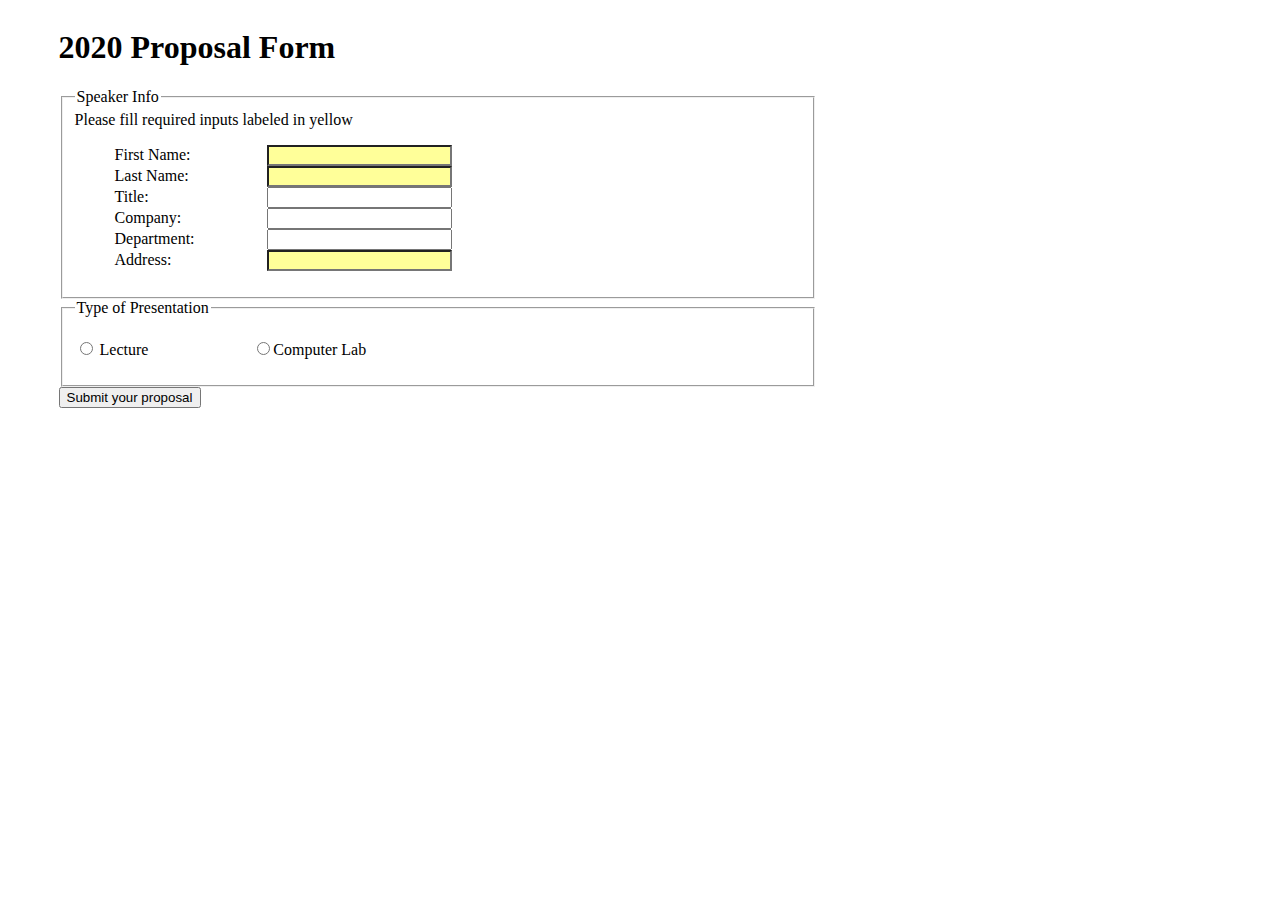
==== assignment-11/assignment-11.html @ 8dae9e2a "assignment 11" ====
<!DOCTYPE html>
<html lang="en">
<head>
<meta charset="utf-8" />
<title>Forms</title>
<!-- note that case matters for the link to the CSS file. 
 --- make sure the case of your file names and directories match. -->
 <link rel="stylesheet"  href="css/form.css" />  

<!-- allow html5 to run in older versions of IE -->   
<!--[if lt IE 9]>
  <script src="http://html5shiv.googlecode.com/svn/trunk/html5.js"></script>
  <![endif]-->

</head>

<body>

<div id="wrapper">
<form action="" method="post" id="proposal2020">

<div id="formcol1">


 <h1>2020 Proposal Form</h1>
 <fieldset>
        <legend>Speaker Info</legend>
        <aside>Please fill required inputs labeled in yellow</aside>
        <ul>
            <li>
                <label for="fstspkr1">First Name:</label>
                <input id="fstspkr1" name="fstspkr1" type="text" class="reqfield" />
            </li>
            <li>
                    <label for="lstname1">Last Name:</label>
                    <input id="lstname1" name="lstname1" type="text" class="reqfield"  />
            </li>
            <li>
                <label>Title:</label>
                <input id="spkrtitle1" name="spkrtitle1" type="text" maxlength="48" />
            </li>
            <li>
                <label>Company:</label>
                <input id="company1" name="company1" type="text" />
            </li>
            <li>
                <label>Department:</label>
                <input id="department1" name="department1" type="text"  />
            </li>
            <li>
                <label>Address:</label>
                <input id="address1" class="reqfield" name="address1" type="text" />
            </li>
    </ul>
    
    </div> <!-- end of formcol1 div -->
        <div id="multchoice">
        
        <fieldset>
            <legend>Type of Presentation</legend>
            <p><span><input value="1" id="TypeofPres_lec" name="p-type" 
                type="radio" /> <label for="TypeofPres_lec">Lecture</label> </span>
                
                <span><input value="2" id="TypeofPres_lab" name="p-type" type="radio"  /><label for="TypeofPres_lab">Computer Lab</label></span></p>
                
            <p class="submit-button">    
    
        
        </fieldset>
        <input type="submit" value="Submit your proposal" /></p>   
    </div> <!-- end of multchoice div -->
 </fieldset>
 


</form>

	
</div> <!-- end wrapper div -->
</body>
</html>
---- assignment-11/css/form.css ----
@charset "UTF-8";


/* form styling */


#wrapper {
	width: 60%;
	margin-left:4%;
}

div#formcol1 {
	float:left;	
	width: 100%;
}

label{
    margin-right: 3em;
    width: 6.3em;
    display: inline-block;
    text-align: left;
}

#formcol1 li{
    list-style: none;
}

select:focus,
select:active,
input:focus,
input:active,
input:focus + label,
input:active + label,
label[for]:focus,
label[for]:active {
  color: #fff !important;
  background-color: #bb3d2f !important;
}

#formcol1 input.reqfield {
    background: #ff9;
  }



/* end of form css */
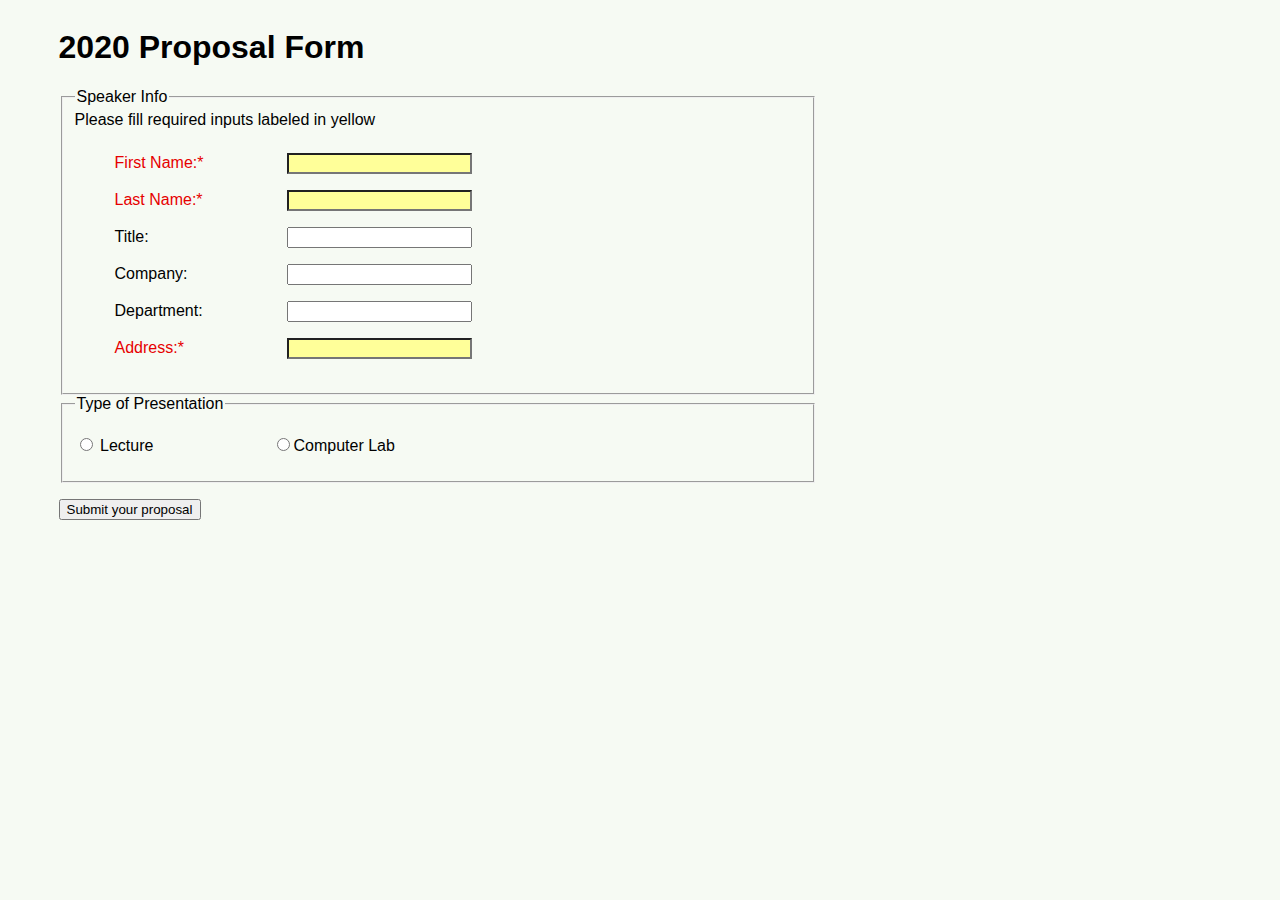
==== commit 8500824b: "new assignment-11" ====
--- a/assignment-11/assignment-11.html
+++ b/assignment-11/assignment-11.html
@@ -28,12 +28,12 @@
         <aside>Please fill required inputs labeled in yellow</aside>
         <ul>
             <li>
-                <label for="fstspkr1">First Name:</label>
-                <input id="fstspkr1" name="fstspkr1" type="text" class="reqfield" />
+                <label for="fstspkr1" class="required">First Name:*</label>
+                <input id="fstspkr1" name="fstspkr1" type="text" class="reqfield" aria-required="true"/>
             </li>
             <li>
-                    <label for="lstname1">Last Name:</label>
-                    <input id="lstname1" name="lstname1" type="text" class="reqfield"  />
+                    <label for="lstname1" class="required">Last Name:*</label>
+                    <input id="lstname1" name="lstname1" type="text" class="reqfield"  aria-required="true"/>
             </li>
             <li>
                 <label>Title:</label>
@@ -48,8 +48,8 @@
                 <input id="department1" name="department1" type="text"  />
             </li>
             <li>
-                <label>Address:</label>
-                <input id="address1" class="reqfield" name="address1" type="text" />
+                <label class="required">Address:*</label>
+                <input id="address1" class="reqfield" name="address1" type="text" aria-required="true"/>
             </li>
     </ul>
     
@@ -63,11 +63,13 @@
                 
                 <span><input value="2" id="TypeofPres_lab" name="p-type" type="radio"  /><label for="TypeofPres_lab">Computer Lab</label></span></p>
                 
-            <p class="submit-button">    
+               
     
         
         </fieldset>
-        <input type="submit" value="Submit your proposal" /></p>   
+        <p class="submit-button"> 
+        <input type="submit" value="Submit your proposal" />
+        </p>   
     </div> <!-- end of multchoice div -->
  </fieldset>
  
--- a/assignment-11/css/form.css
+++ b/assignment-11/css/form.css
@@ -3,6 +3,10 @@
 
 /* form styling */
 
+body{
+  background-color: #f6faf3;
+  font-family: 'Segoe UI', Tahoma, Geneva, Verdana, sans-serif;
+}
 
 #wrapper {
 	width: 60%;
@@ -15,14 +19,16 @@
 }
 
 label{
-    margin-right: 3em;
-    width: 6.3em;
+    margin-right: 4em;
+    width: 6.5em;
     display: inline-block;
     text-align: left;
 }
 
 #formcol1 li{
     list-style: none;
+    padding-bottom: 0.5em;
+    padding-top: 0.5em;
 }
 
 select:focus,
@@ -39,8 +45,11 @@
 
 #formcol1 input.reqfield {
     background: #ff9;
-  }
+}
 
+.required{
+  color: #E60000;
+}
 
 
 /* end of form css */
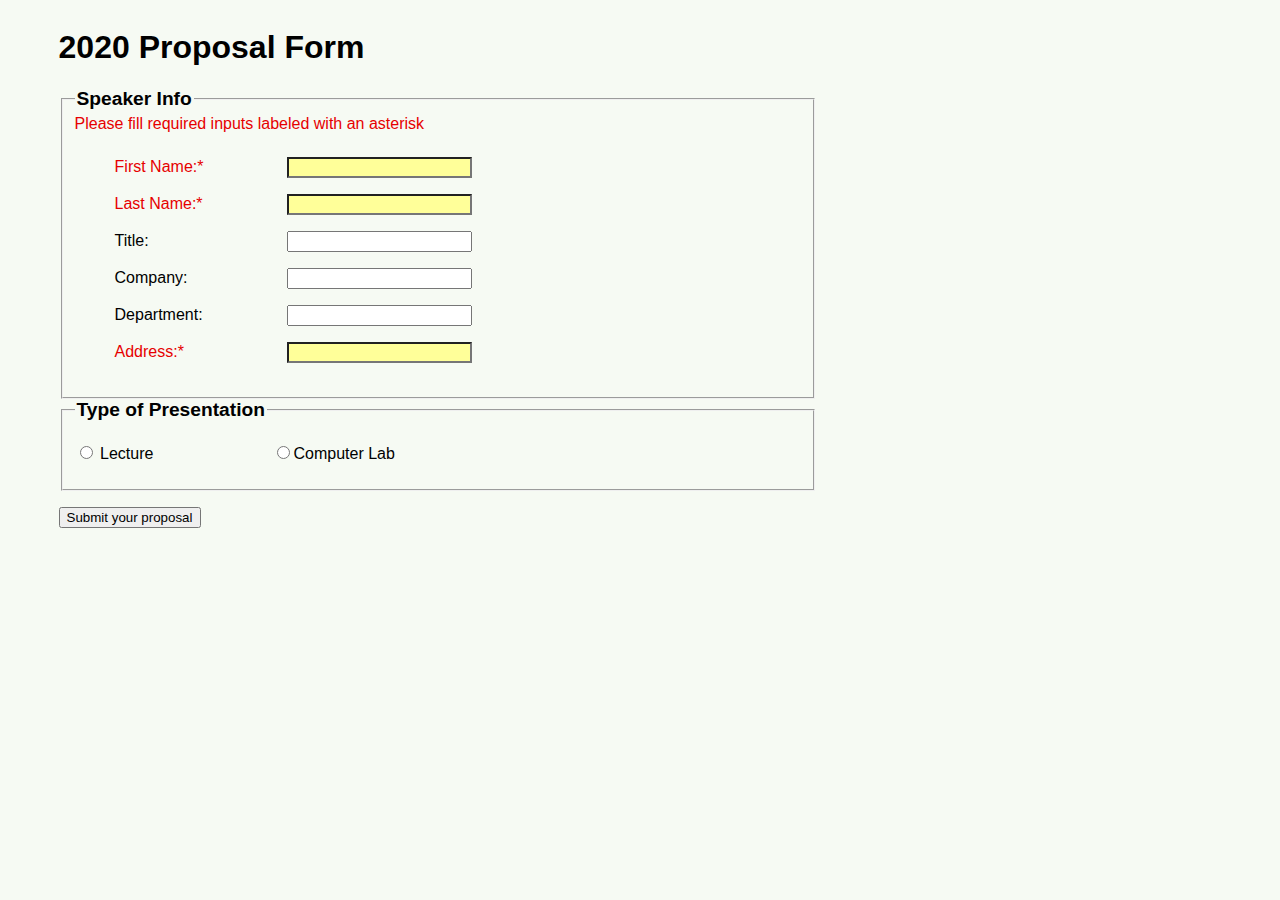
==== commit 322abeb5: "more changes to assignment-11" ====
--- a/assignment-11/assignment-11.html
+++ b/assignment-11/assignment-11.html
@@ -25,7 +25,7 @@
  <h1>2020 Proposal Form</h1>
  <fieldset>
         <legend>Speaker Info</legend>
-        <aside>Please fill required inputs labeled in yellow</aside>
+        <aside>Please fill required inputs labeled with an asterisk</aside>
         <ul>
             <li>
                 <label for="fstspkr1" class="required">First Name:*</label>
--- a/assignment-11/css/form.css
+++ b/assignment-11/css/form.css
@@ -6,6 +6,11 @@
 body{
   background-color: #f6faf3;
   font-family: 'Segoe UI', Tahoma, Geneva, Verdana, sans-serif;
+}
+
+legend{
+  font-size: larger;
+  font-weight: 700;
 }
 
 #wrapper {
@@ -47,7 +52,7 @@
     background: #ff9;
 }
 
-.required{
+.required, aside{
   color: #E60000;
 }
 
